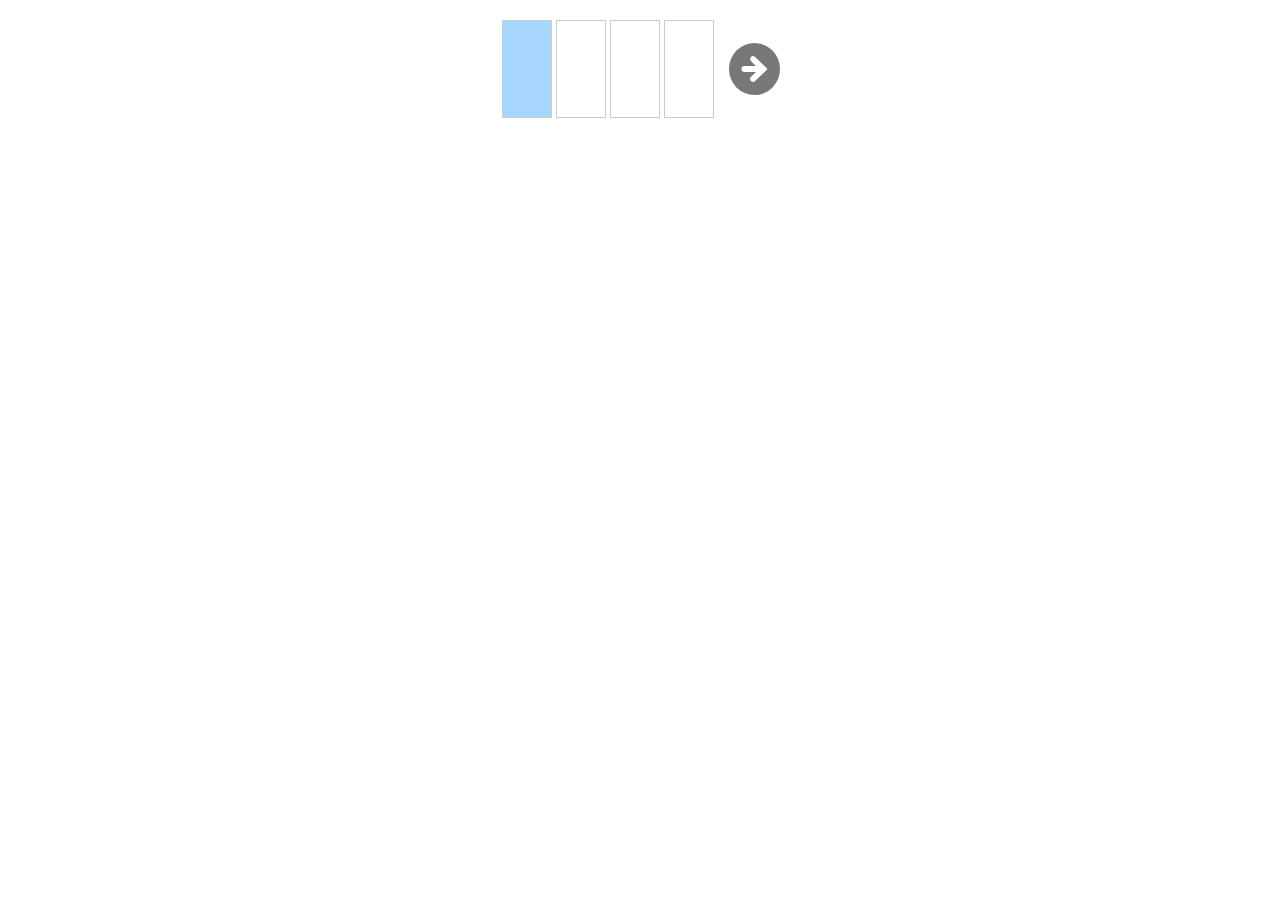
==== e-numeron/index.html @ dbf265ca "add search.html" ====
<!DOCTYPE html>
<meta name="viewport" content="initial-scale=1.0">
<meta name="robots" content="noindex">
<title>英単語ヌメロン練習コーナー</title>
<link href="https://fonts.googleapis.com/css?family=Roboto+Mono&display=swap" rel="stylesheet">
<style>
:root {
 --input-size: 48pt;
}

body {
 margin: 0;
}

main {
 max-width: 1280px;
 margin: 0 auto;
}

form {
 display: flex;
 justify-content: center;
 align-items: center;
 padding: 20px 0;
}

input[type="text"],button {
 margin: 0; padding: 0;
 -webkit-appearance: none;
 appearance: none;
 user-select: none;
 caret-color: transparent;
 border-radius: 0;
}

button {
 cursor: pointer;
}

input[type="text"].char {
 margin: 0 2px;
 padding: 0;
 border: 1px solid #ccc;
 outline: none;
 font-family: 'Roboto Mono',monospace;
 font-size: var(--input-size);
 text-align: center;
 width: calc(var(--input-size) * 0.75);
 line-height: 1.5;
 background: transparent;
 transition: margin .2s;
}

input[type="text"].char:focus {
 background-color: rgba(35, 154, 254,.4);
}

input[type="text"].char:disabled {
 border-color: transparent;
 color: black;
 -webkit-text-fill-color: black;
 opacity: 1;
 margin: 0 calc(var(--input-size) * -0.08);
}

input[type="text"].dummy {
 font-size: 1px;
 width: 1px;
 height: 1px;
 -webkit-apparance: none;
 appearance: none;
 outline: none;
 border: none;
 background: transparent;
 color: transparent;
}

#attack {
 margin: calc(var(--input-size) * 0.2);
 margin-right: 0;
 width: calc(var(--input-size) * 0.8);
 background: url("data:image/svg+xml;charset=utf-8,%3Csvg xmlns='http://www.w3.org/2000/svg' viewBox='0 0 512 512' style='width:48px;height:48px'%3E%3Ccircle cx='256' cy='256' r='256' fill='%23239afe'/%3E%3Cpath d='M384 259L262 375a29 29 0 11-40-42l49-48H154a29 29 0 110-58h117l-49-48a29 29 0 1140-42l122 116a5 5 0 010 6z' fill='white'/%3E%3C/svg%3E");
 background-size: contain;
 background-repeat: no-repeat;
 background-position: center;
 border: none;
}

#attack::before {
 content:'';
 display: block;
 padding-top: 100%;
}

#attack[disabled] {
 background: url("data:image/svg+xml;charset=utf-8,%3Csvg xmlns='http://www.w3.org/2000/svg' viewBox='0 0 512 512' style='width:48px;height:48px'%3E%3Ccircle cx='256' cy='256' r='256' fill='%23787878'/%3E%3Cpath d='M384 259L262 375a29 29 0 11-40-42l49-48H154a29 29 0 110-58h117l-49-48a29 29 0 1140-42l122 116a5 5 0 010 6z' fill='white'/%3E%3C/svg%3E");
 cursor: inherit;
}

#board {
 margin: 20px auto;
 font-family: 'Roboto Mono',monospace;
 font-size: 11pt;
 text-align: center;
 color: #444;
}

#next {
 display: none;
 margin: 20px auto;
 padding: 15px 20px 20px 20px;
 font-size: 16pt;
 border: none;
 border-radius: 30px;
 background: #239afe;
 color: #fff;
 outline: none;
}
</style>
<main>
<form>
<input type="text" class="dummy" onfocus="focus_to('in3')">
<input id="in0" class="char" type="text" autofocus>
<input id="in1" class="char" type="text">
<input id="in2" class="char" type="text">
<input id="in3" class="char" type="text">
<button disabled id="attack" type="button"></button>
<input type="text" class="dummy" onfocus="focus_to('in0')">
</form>
<div id="board"></div>
<button id="next" type="button">next game</button>
</main>

<script src="dictCEFRJ.js"></script>
<script src="eNumeron.js"></script>
<script src="play.js"></script>
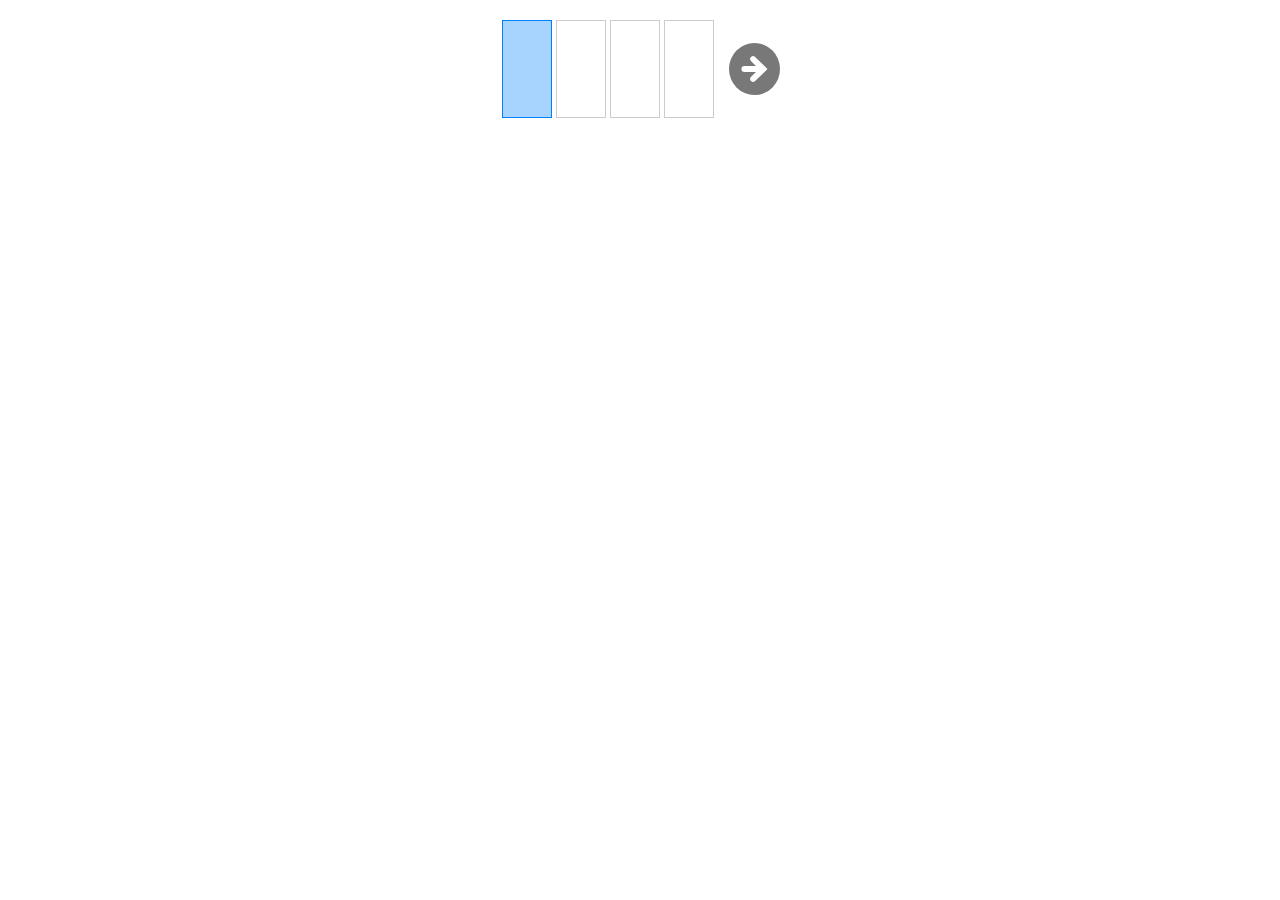
==== commit 3d4f5aed: "update appearance" ====
--- a/e-numeron/index.html
+++ b/e-numeron/index.html
@@ -41,7 +41,6 @@
  margin: 0 2px;
  padding: 0;
  border: 1px solid #ccc;
- outline: none;
  font-family: 'Roboto Mono',monospace;
  font-size: var(--input-size);
  text-align: center;
@@ -49,10 +48,12 @@
  line-height: 1.5;
  background: transparent;
  transition: margin .2s;
+ outline: none;
 }
 
 input[type="text"].char:focus {
- background-color: rgba(35, 154, 254,.4);
+ background-color: rgba(35, 144, 254,.4);
+ border-color: #0080fe;
 }
 
 input[type="text"].char:disabled {
@@ -110,7 +111,7 @@
  margin: 20px auto;
  padding: 15px 20px 20px 20px;
  font-size: 16pt;
- border: none;
+ border: 1px solid #239afe;
  border-radius: 30px;
  background: #239afe;
  color: #fff;
